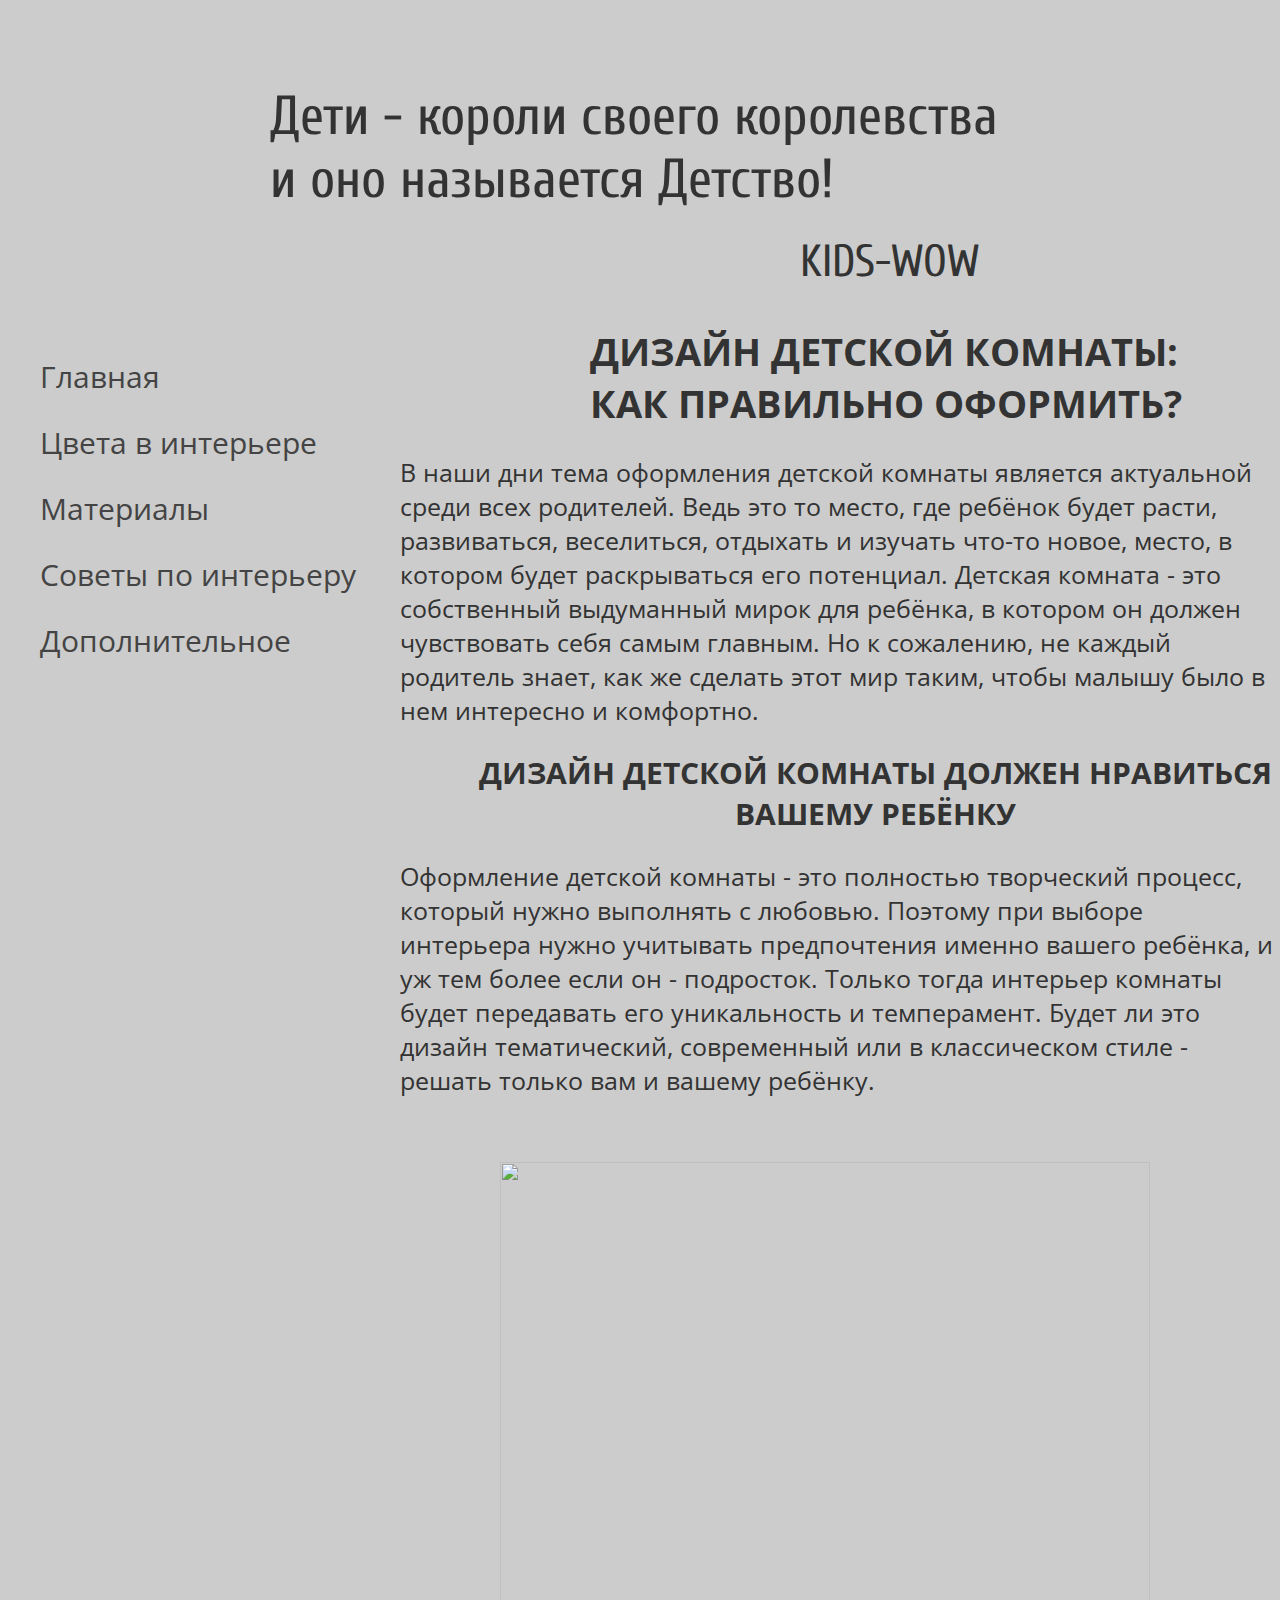
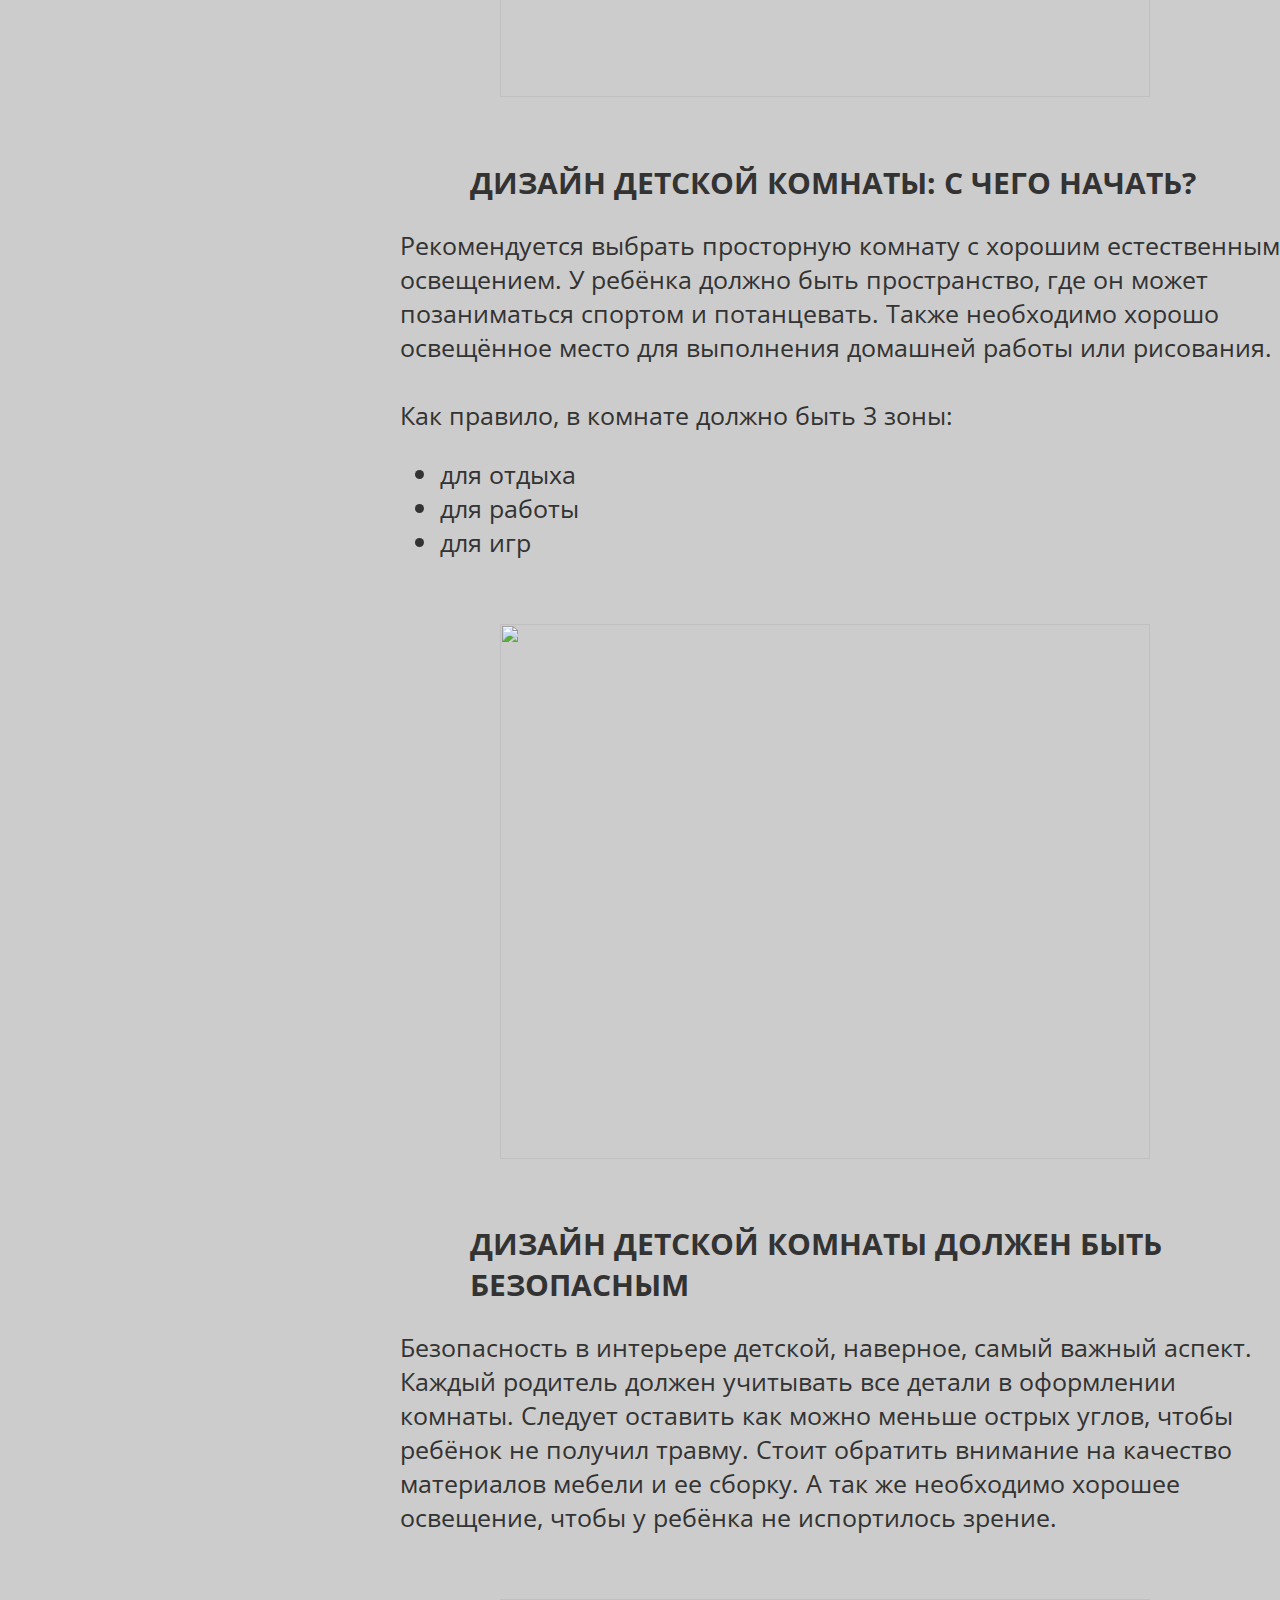
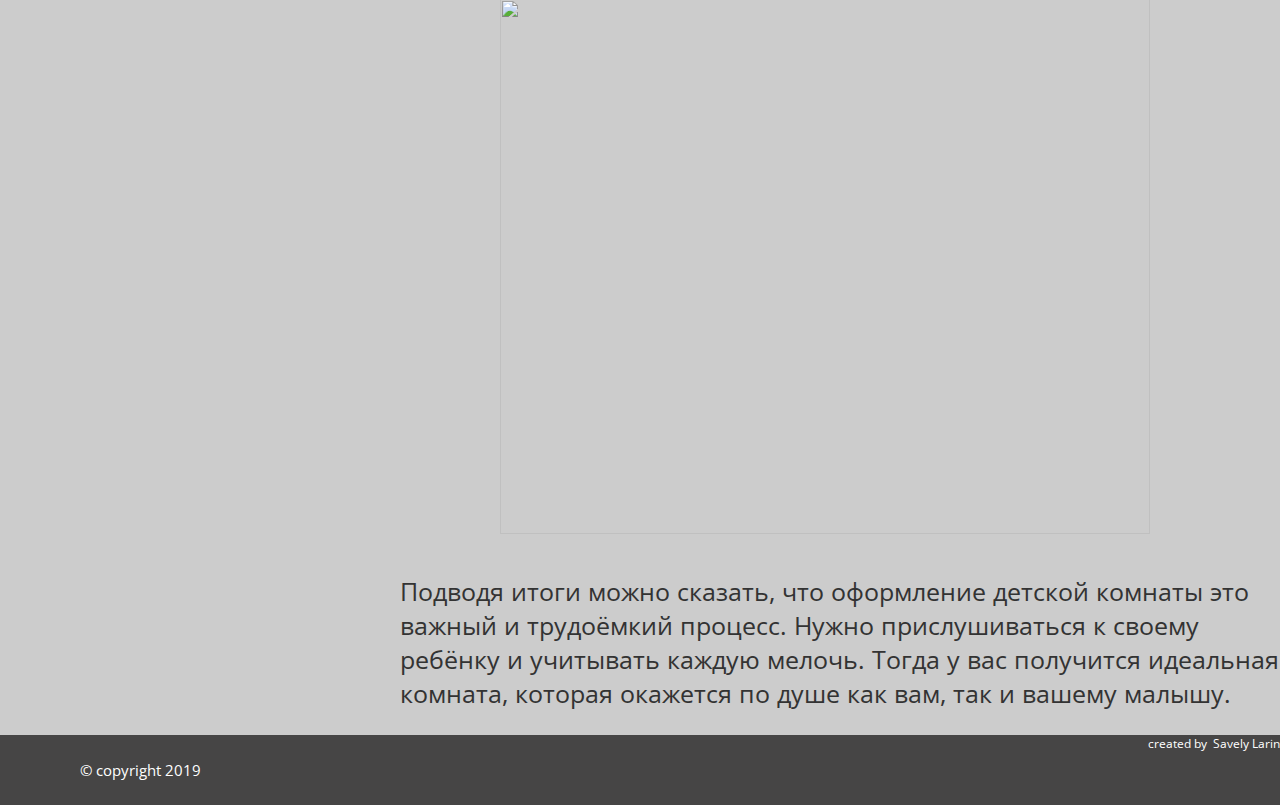
==== index.html @ cdc44208 "Add files via upload" ====
<!DOCTYPE html>
<html lang="ru">
<head>
  <meta charset="UTF-8">
  <link rel="stylesheet" href="style.css">
  <title>kids-wow</title>
</head>
<body>
  <link href="https://fonts.googleapis.com/css?family=Cuprum|Open+Sans&amp;subset=cyrillic" rel="stylesheet">
  <link rel="stylesheet" href="https://use.fontawesome.com/releases/v5.6.3/css/all.css">
  <header>
    <span class="slog">
      Дети - короли своего королевства <br>и оно называется Детство!
    </span>
    <span class="subtitle">kids-wow</span>
  </header>
  <section>
    <nav class="menu">
      <ul>
        <li> <a href="index.html">Главная</a></li>
        <li> <a href="color.html">Цвета в интерьере</a></li>
        <li> <a href="#">Материалы</a></li>
        <li> <a href="#">Советы по интерьеру</a></li>
        <li> <a href="#">Дополнительное</a>
          <ul class="dop">
            <li><a href="#">Интересности</a></li>
            <li><a href="#">Звездные детки</a></li>
          </ul>
        </li>
      </ul>
    </nav>
    <h1>Дизайн детской комнаты:<br>как правильно оформить?</h1>
    <span class="main">
      В наши дни тема оформления детской комнаты является актуальной среди всех
      родителей. Ведь это то место, где ребёнок будет расти, развиваться,
веселиться, отдыхать и изучать что-то новое, место, в котором будет раскрываться
 его потенциал. Детская комната - это собственный выдуманный мирок для ребёнка,
 в котором он должен чувствовать себя самым главным. Но к
сожалению, не каждый родитель знает, как же сделать этот мир таким, чтобы малышу
было в нем интересно и комфортно.
    </span>
    <h2 align="center">ДИЗАЙН ДЕТСКОЙ КОМНАТЫ ДОЛЖЕН НРАВИТЬСЯ ВАШЕМУ РЕБЁНКУ</h2>
    <span class="main">Оформление детской комнаты - это полностью творческий
      процесс, который нужно выполнять с любовью. Поэтому при выборе интерьера нужно
      учитывать предпочтения именно вашего ребёнка, и уж тем более если он - подросток.
      Только тогда интерьер комнаты будет передавать его уникальность и темперамент.
      Будет ли это дизайн тематический, современный или в
      классическом стиле - решать только вам и вашему ребёнку.</span>
    <img src="img/photo1.png" alt="">
    <h2>ДИЗАЙН ДЕТСКОЙ КОМНАТЫ: С ЧЕГО НАЧАТЬ?</h2>
    <span class="main">Рекомендуется выбрать просторную комнату с хорошим естественным
освещением. У ребёнка должно быть пространство, где он может позаниматься спортом
и потанцевать. Также необходимо хорошо освещённое место для
выполнения домашней работы или рисования.
<br><br>
Как правило, в комнате должно быть 3 зоны:<br>
      <ul>
        <li>для отдыха</li>
        <li>для работы</li>
        <li>для игр</li>
      </ul>
    </span>
    <img src="img/photo2.png" alt="">
    <h2>ДИЗАЙН ДЕТСКОЙ КОМНАТЫ ДОЛЖЕН БЫТЬ БЕЗОПАСНЫМ</h2>
    <span class="main">Безопасность в интерьере детской, наверное, самый важный аспект.
      Каждый родитель должен учитывать все детали в оформлении комнаты. Следует
      оставить как можно меньше острых углов, чтобы ребёнок не получил травму.
      Стоит обратить внимание на качество материалов мебели и ее сборку. А так
      же необходимо хорошее освещение, чтобы у ребёнка не испортилось зрение.
    </span>
    <img src="img/photo3.png" alt="">
    <span class="main">Подводя итоги можно сказать, что оформление детской
      комнаты это важный и трудоёмкий процесс. Нужно прислушиваться к своему
      ребёнку и учитывать каждую мелочь. Тогда у вас получится идеальная комната,
      которая окажется по душе как вам, так и вашему малышу.</span>
  </section>
  <footer>
    <small class="copyrigth">© copyright 2019</small>
    <small class="creator">created by
      &nbsp
      <a href="https://vk.com/superpupenskiy"> Savely Larin</a>
    </small>
  </footer>
</body>
</html>
---- style.css ----
body{
  font-family: 'Open Sans', sans-serif;
  background-color: #cccccc;
  color: #333333;
  padding: 0px;
  margin: 0px;
}
header{
  font-family: 'Cuprum', sans-serif;
  width: auto;
  height: 300px;
  background-image: url('img/bg_header.png');
}
.slog{
  display: block;
  font-size: 55px;
  margin-left: 270px;
  padding-top: 85px;
}
.subtitle{
  font-size: 45px;
  text-transform: uppercase;
  color: #333333;
  margin-left: 800px;
}
.menu{
  position: absolute;
  margin-right: 900px;
  display: block;
  margin-top: 15px;
}
.menu li{
  display: block;
  padding: 0px;
  list-style: none;
  margin-bottom: 25px;
}
.menu a{
  padding: 0px;
  text-decoration: none;
  color: #444444;
  font-size: 30px;
}
.menu a:hover{
  color: #000000;
  box-shadow: 2px #000;
  border-bottom: 1px solid #000000;
}
.dop{
  position: absolute;
  margin-left: 45px;
}
.menu li ul{
  display: none;
}
.menu li:hover ul{
  display: block;
}
h1{
  font-size: 38px;
  margin-left: 590px;
  text-transform: uppercase;
}
h2{
  margin-left: 470px;
  font-size: 30px;
}
img{
  margin-top: 40px;
  margin-bottom: 40px;
  margin-left: 500px;
  width: 650px;
  height: 535px;
}
span{
  margin-left: 400px;
  display: block;
  font-size: 25px;
  margin-bottom: 25px;
}
footer{
  height: 70px;
  width: auto;
  background-color: #464545;
}
.copyrigth{
  display: block;
  position: absolute;
  color: #ffffff;
  font-size: 15px;
  margin-left: 80px;
  margin-top: 25px;
}
.creator{
  display: flex;
  color: #ffffff;
  font-size: 12px;
  justify-content: flex-end;
}
.creator a{
  text-decoration: none;
  color: #ffffff;
}
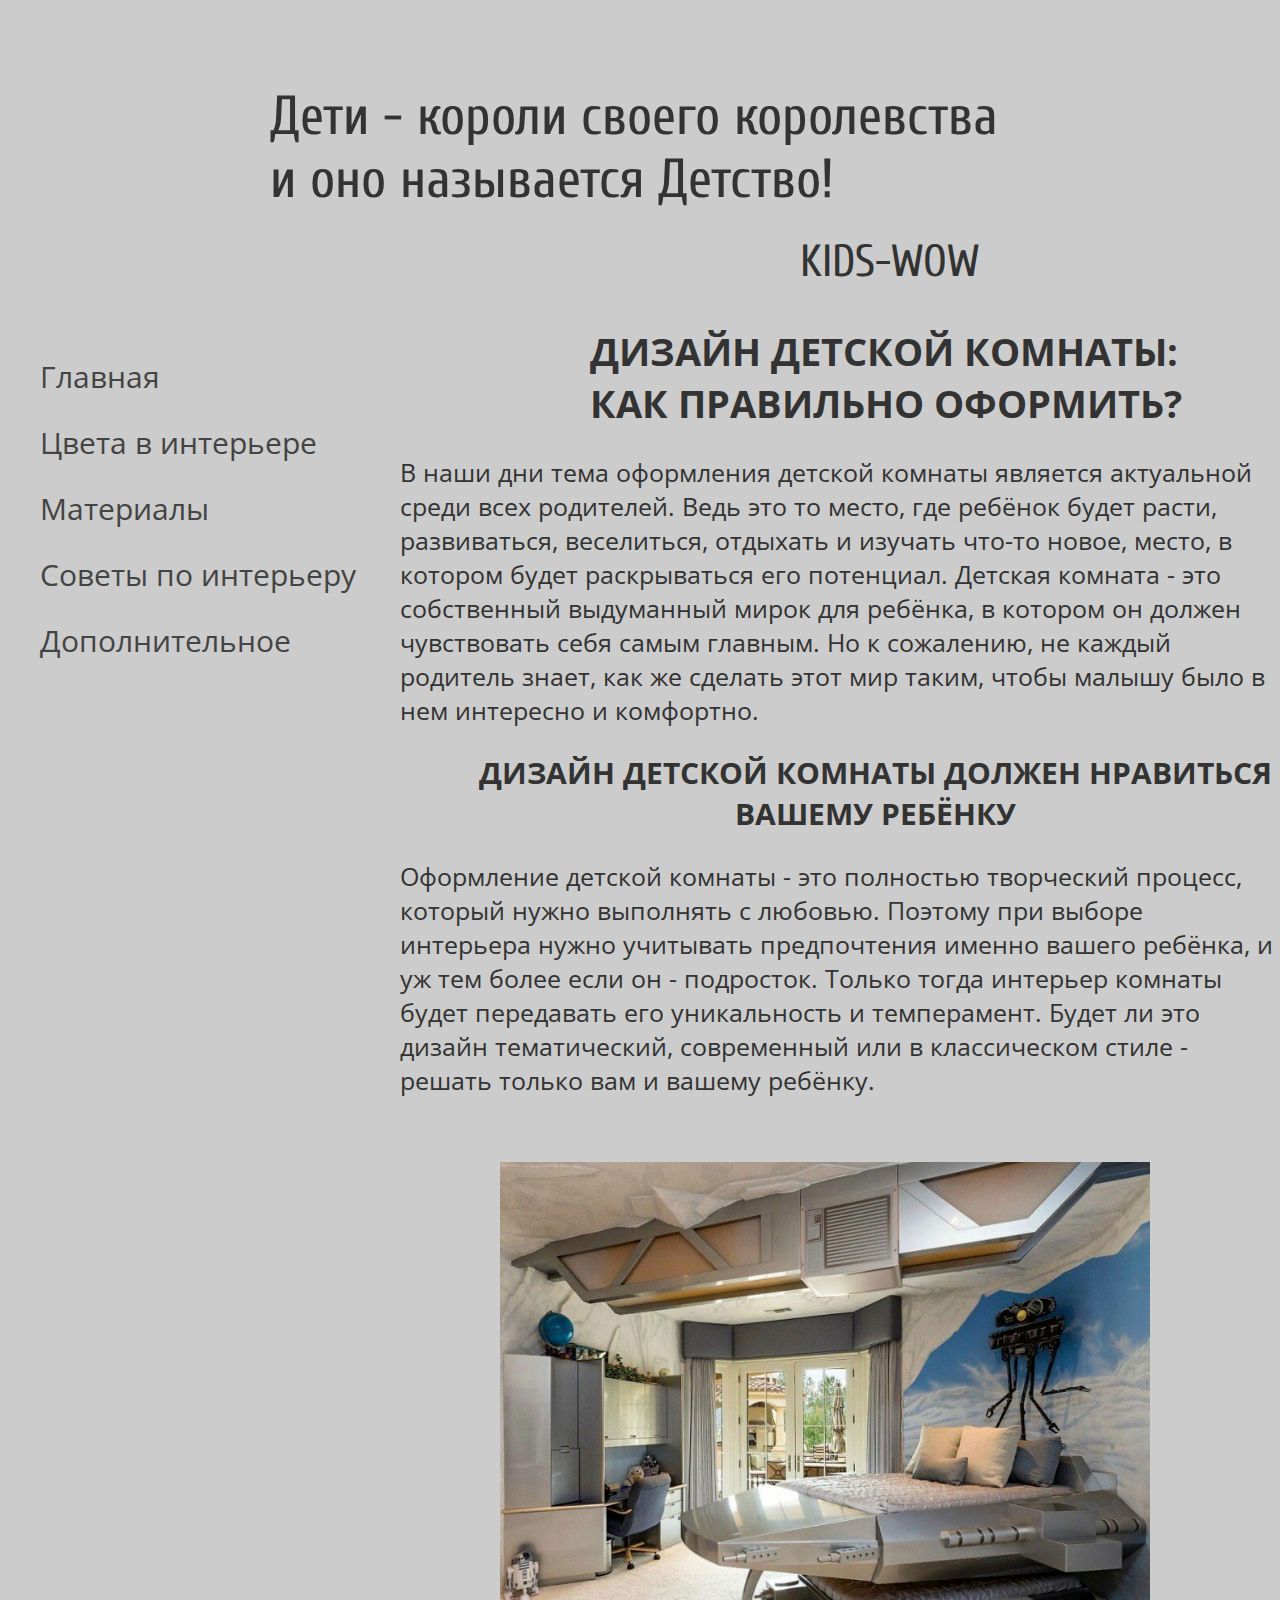
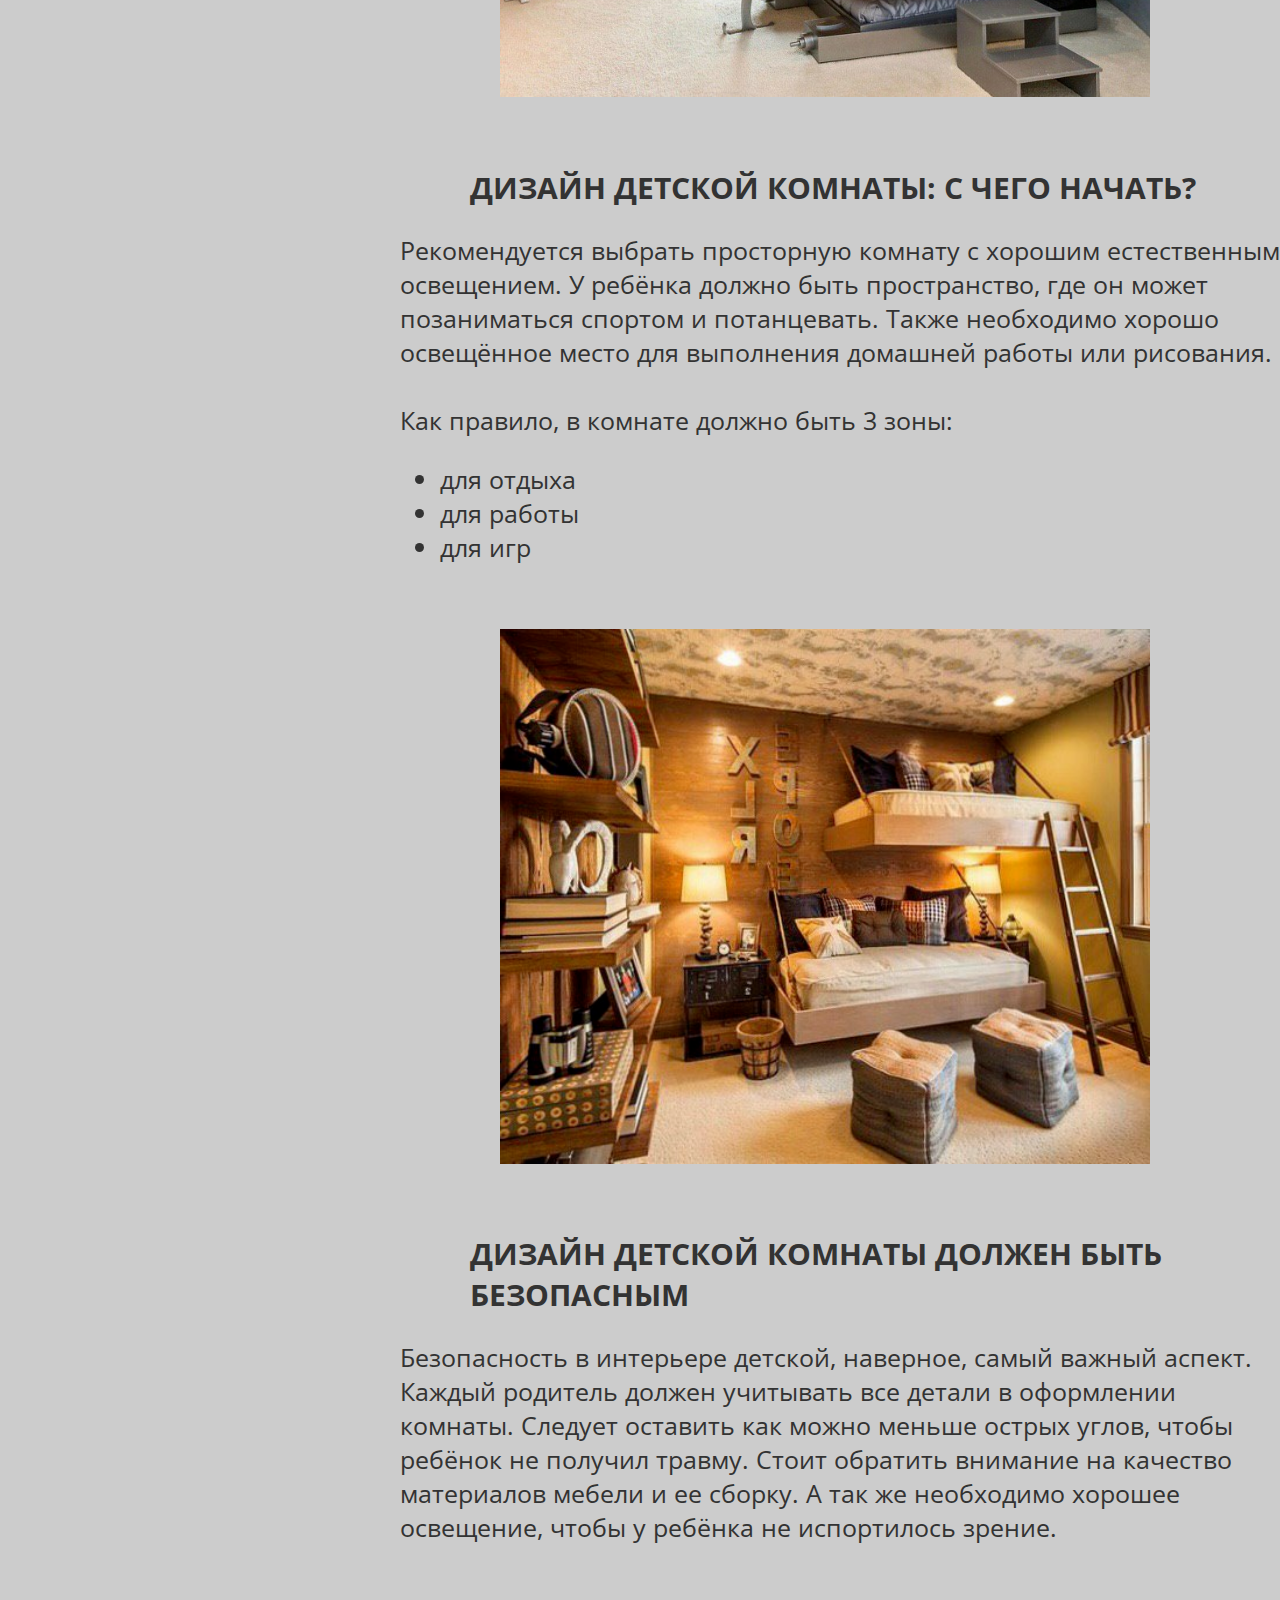
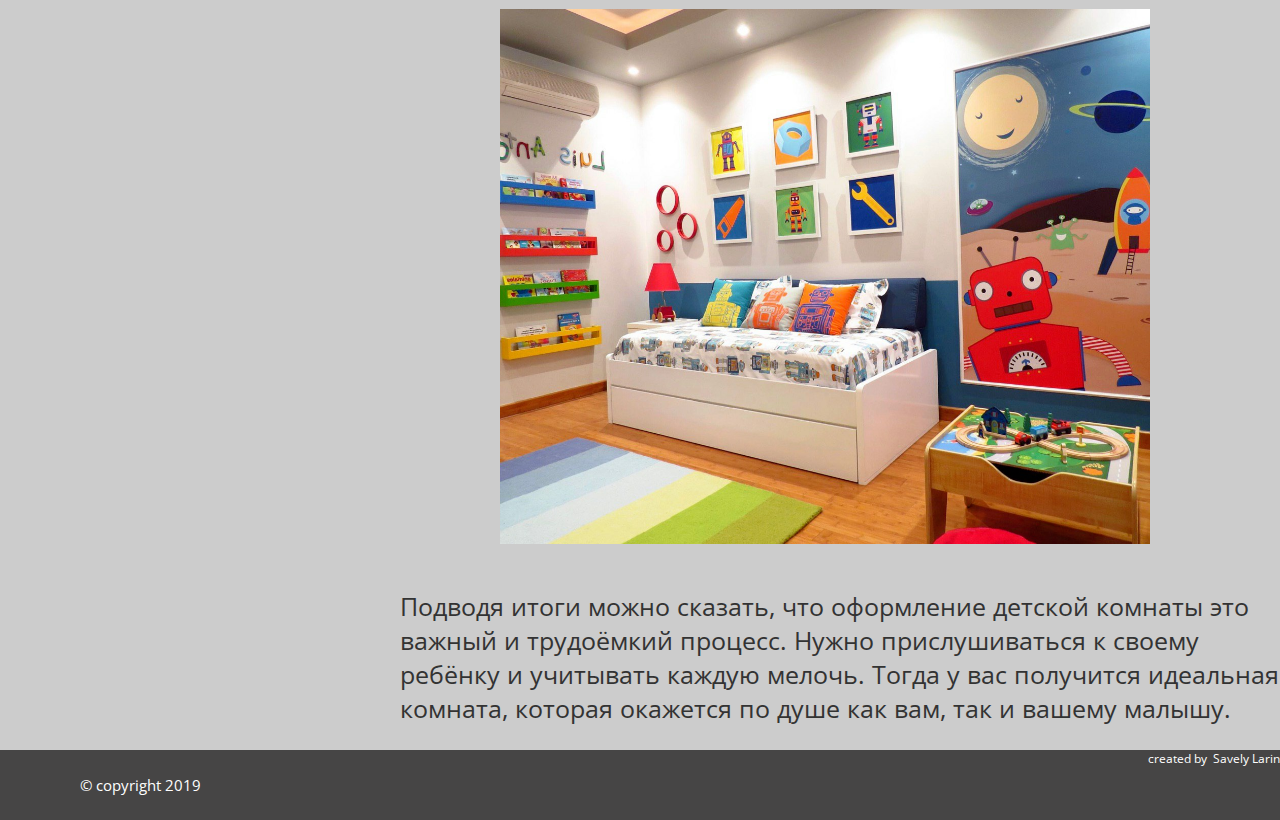
==== commit 76de8781: "Update index.html" ====
--- a/index.html
+++ b/index.html
@@ -46,7 +46,7 @@
       Только тогда интерьер комнаты будет передавать его уникальность и темперамент.
       Будет ли это дизайн тематический, современный или в
       классическом стиле - решать только вам и вашему ребёнку.</span>
-    <img src="img/photo1.png" alt="">
+    <img src="photo1.png" alt="">
     <h2>ДИЗАЙН ДЕТСКОЙ КОМНАТЫ: С ЧЕГО НАЧАТЬ?</h2>
     <span class="main">Рекомендуется выбрать просторную комнату с хорошим естественным
 освещением. У ребёнка должно быть пространство, где он может позаниматься спортом
@@ -60,7 +60,7 @@
         <li>для игр</li>
       </ul>
     </span>
-    <img src="img/photo2.png" alt="">
+    <img src="photo2.png" alt="">
     <h2>ДИЗАЙН ДЕТСКОЙ КОМНАТЫ ДОЛЖЕН БЫТЬ БЕЗОПАСНЫМ</h2>
     <span class="main">Безопасность в интерьере детской, наверное, самый важный аспект.
       Каждый родитель должен учитывать все детали в оформлении комнаты. Следует
@@ -68,7 +68,7 @@
       Стоит обратить внимание на качество материалов мебели и ее сборку. А так
       же необходимо хорошее освещение, чтобы у ребёнка не испортилось зрение.
     </span>
-    <img src="img/photo3.png" alt="">
+    <img src="photo3.png" alt="">
     <span class="main">Подводя итоги можно сказать, что оформление детской
       комнаты это важный и трудоёмкий процесс. Нужно прислушиваться к своему
       ребёнку и учитывать каждую мелочь. Тогда у вас получится идеальная комната,
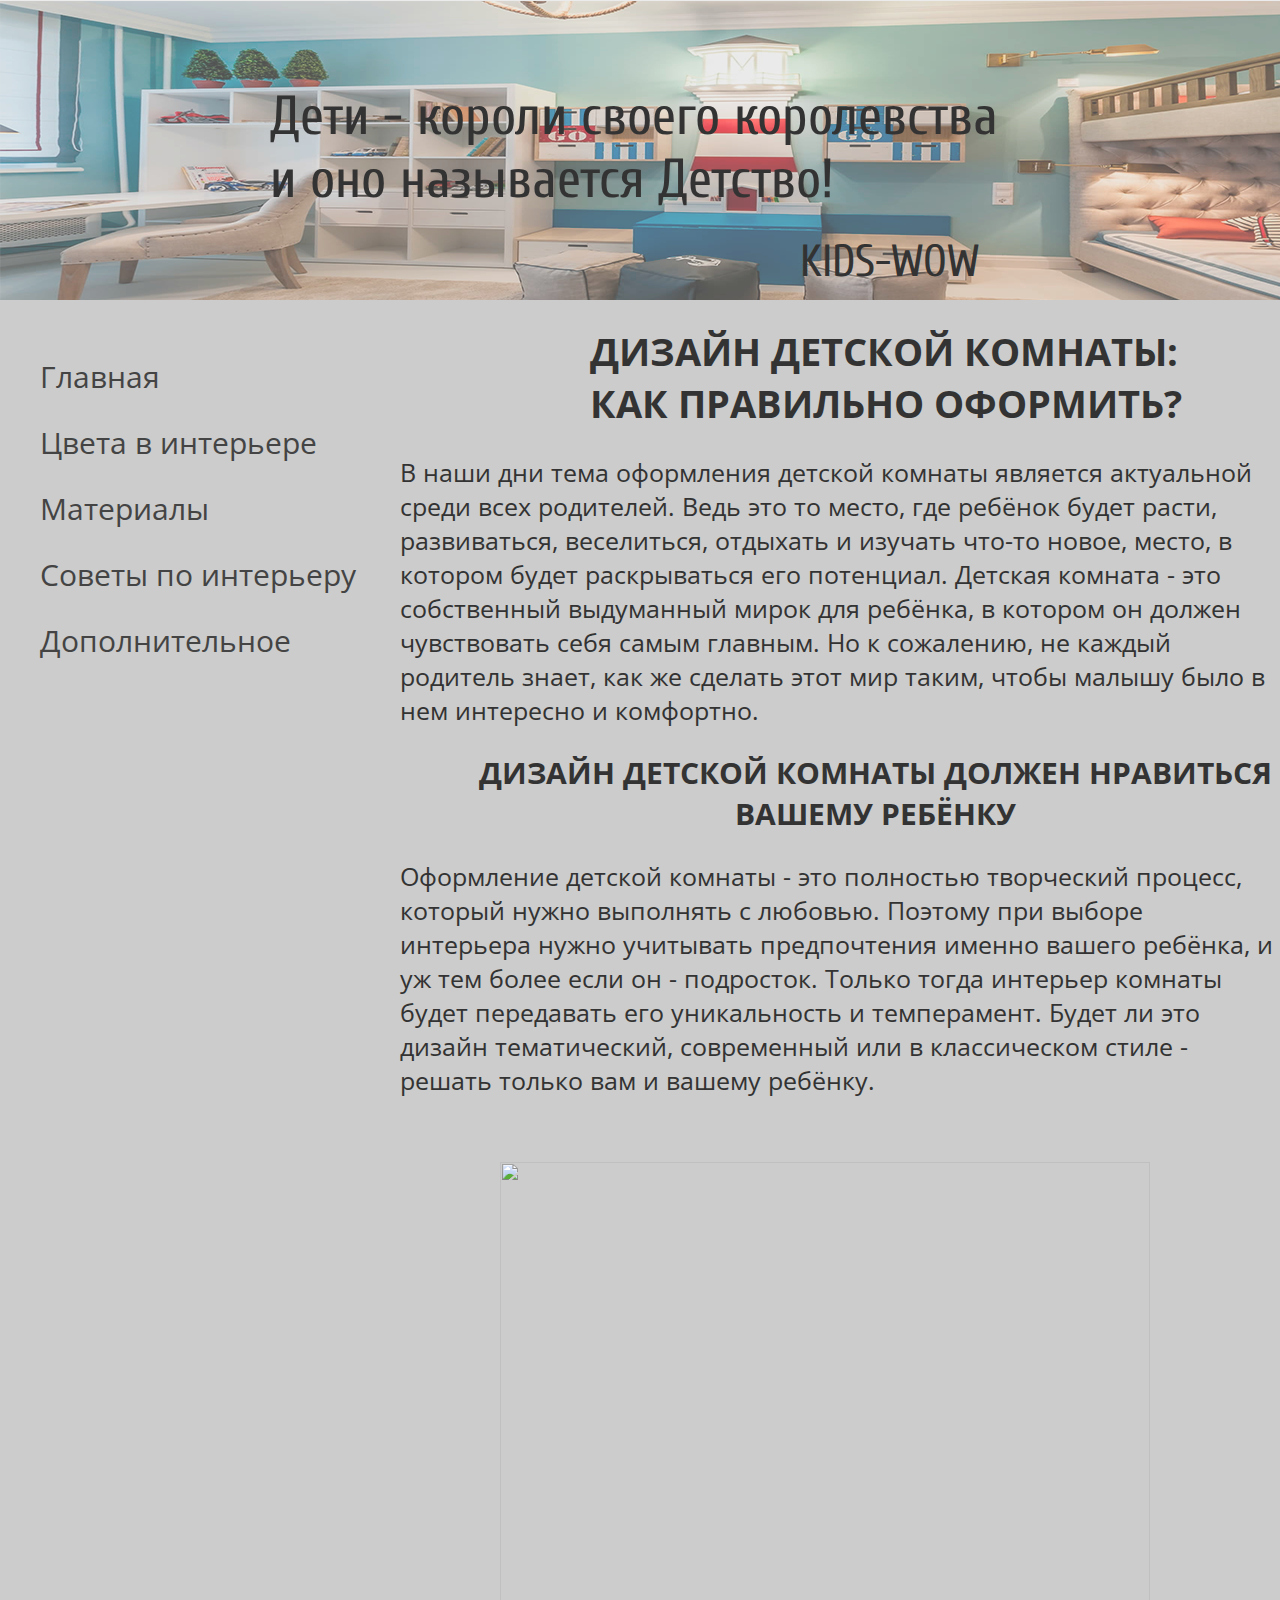
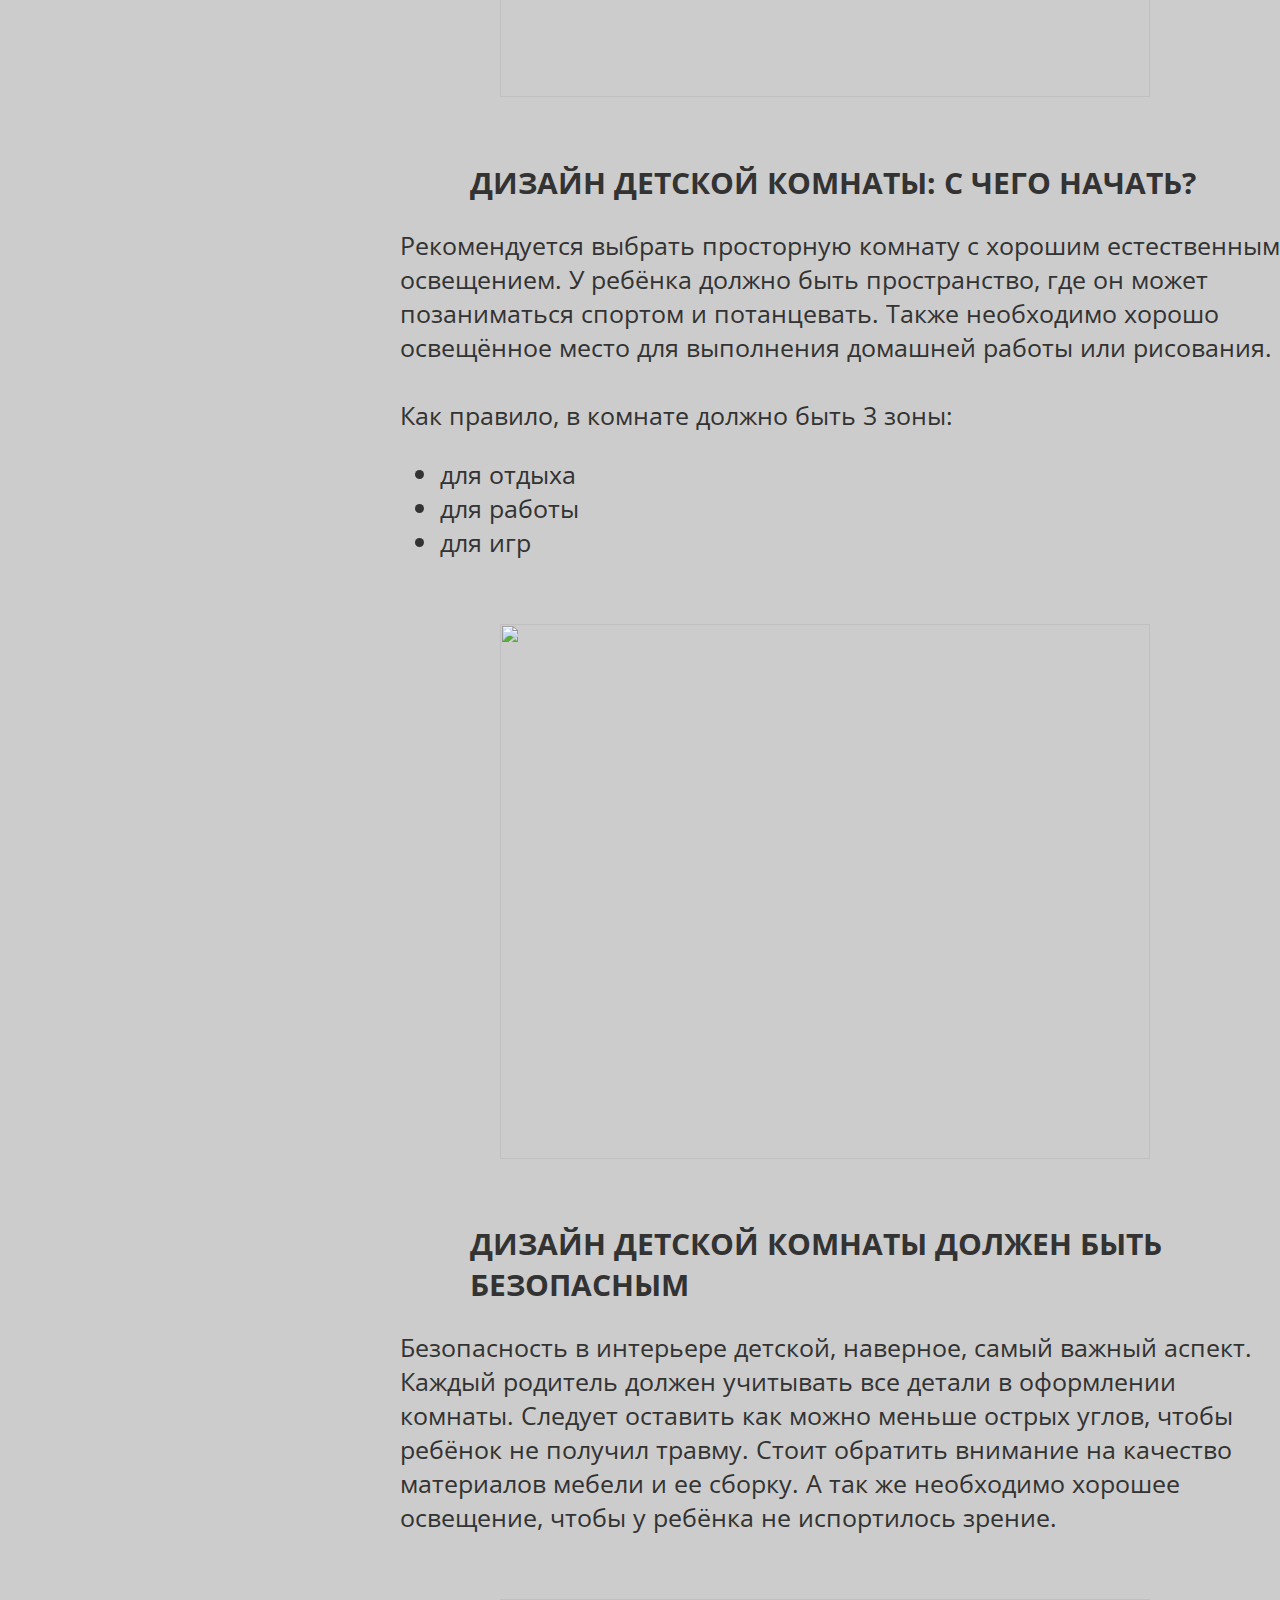
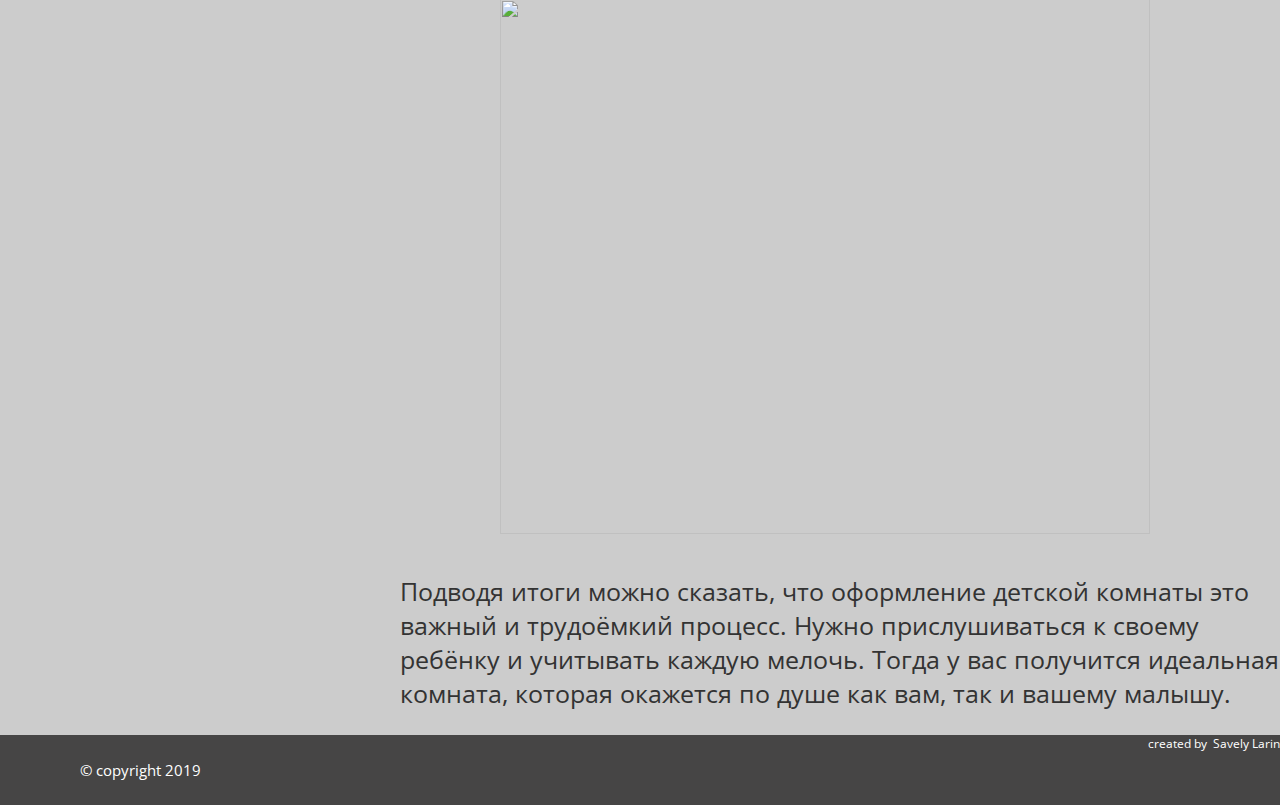
==== commit 03189be7: "Add files via upload" ====
--- a/index.html
+++ b/index.html
@@ -2,6 +2,7 @@
 <html lang="ru">
 <head>
   <meta charset="UTF-8">
+  <meta name="viewport" content="width=device-width, initial-scale=1.0">
   <link rel="stylesheet" href="style.css">
   <title>kids-wow</title>
 </head>
@@ -19,12 +20,12 @@
       <ul>
         <li> <a href="index.html">Главная</a></li>
         <li> <a href="color.html">Цвета в интерьере</a></li>
-        <li> <a href="#">Материалы</a></li>
-        <li> <a href="#">Советы по интерьеру</a></li>
+        <li> <a href="material.html">Материалы</a></li>
+        <li> <a href="sovet.html">Советы по интерьеру</a></li>
         <li> <a href="#">Дополнительное</a>
           <ul class="dop">
-            <li><a href="#">Интересности</a></li>
-            <li><a href="#">Звездные детки</a></li>
+            <li><a href="interesting.html">Интересности</a></li>
+            <li><a href="detki.html">Звездные детки</a></li>
           </ul>
         </li>
       </ul>
@@ -46,7 +47,7 @@
       Только тогда интерьер комнаты будет передавать его уникальность и темперамент.
       Будет ли это дизайн тематический, современный или в
       классическом стиле - решать только вам и вашему ребёнку.</span>
-    <img src="photo1.png" alt="">
+    <img src="img/photo1.png" alt="">
     <h2>ДИЗАЙН ДЕТСКОЙ КОМНАТЫ: С ЧЕГО НАЧАТЬ?</h2>
     <span class="main">Рекомендуется выбрать просторную комнату с хорошим естественным
 освещением. У ребёнка должно быть пространство, где он может позаниматься спортом
@@ -60,7 +61,7 @@
         <li>для игр</li>
       </ul>
     </span>
-    <img src="photo2.png" alt="">
+    <img src="img/photo2.png" alt="">
     <h2>ДИЗАЙН ДЕТСКОЙ КОМНАТЫ ДОЛЖЕН БЫТЬ БЕЗОПАСНЫМ</h2>
     <span class="main">Безопасность в интерьере детской, наверное, самый важный аспект.
       Каждый родитель должен учитывать все детали в оформлении комнаты. Следует
@@ -68,7 +69,7 @@
       Стоит обратить внимание на качество материалов мебели и ее сборку. А так
       же необходимо хорошее освещение, чтобы у ребёнка не испортилось зрение.
     </span>
-    <img src="photo3.png" alt="">
+    <img src="img/photo3.png" alt="">
     <span class="main">Подводя итоги можно сказать, что оформление детской
       комнаты это важный и трудоёмкий процесс. Нужно прислушиваться к своему
       ребёнку и учитывать каждую мелочь. Тогда у вас получится идеальная комната,
--- a/style.css
+++ b/style.css
@@ -9,7 +9,7 @@
   font-family: 'Cuprum', sans-serif;
   width: auto;
   height: 300px;
-  background-image: url('img/bg_header.png');
+  background-image: url('bg_header.png');
 }
 .slog{
   display: block;
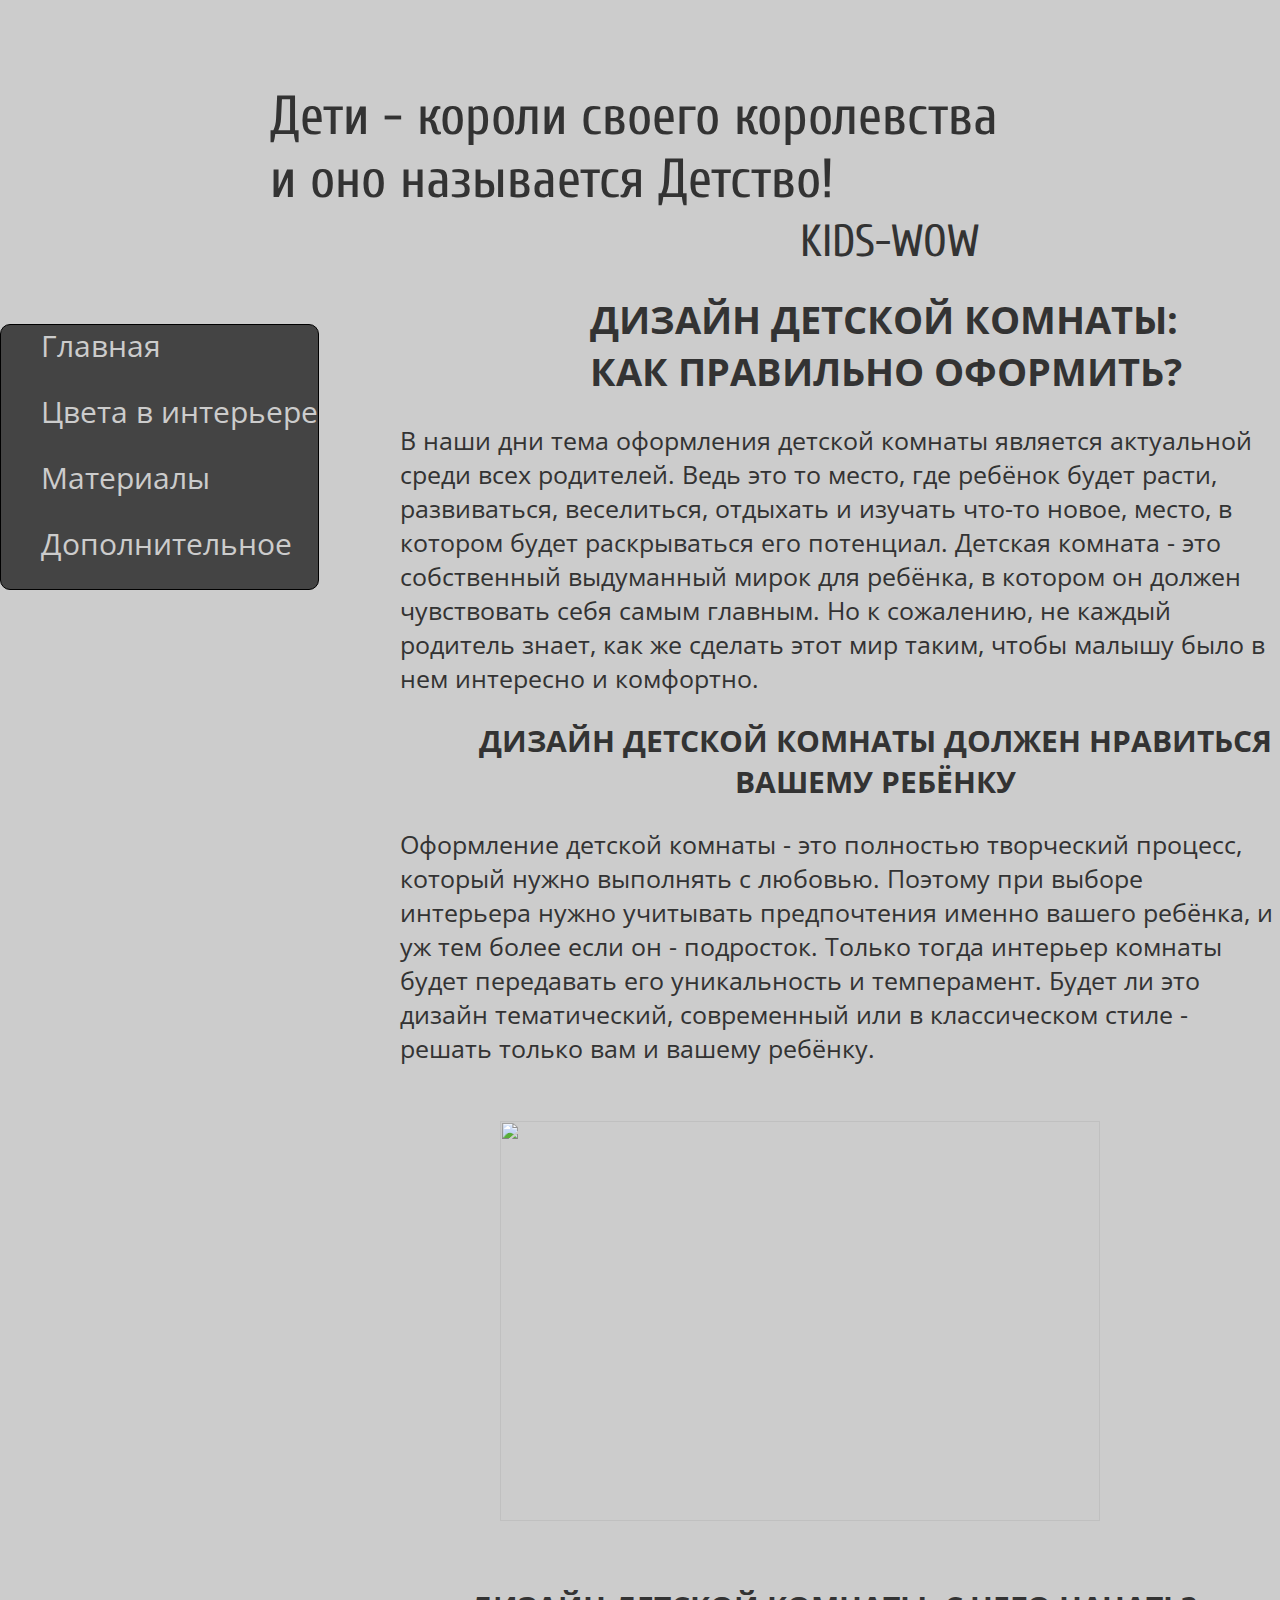
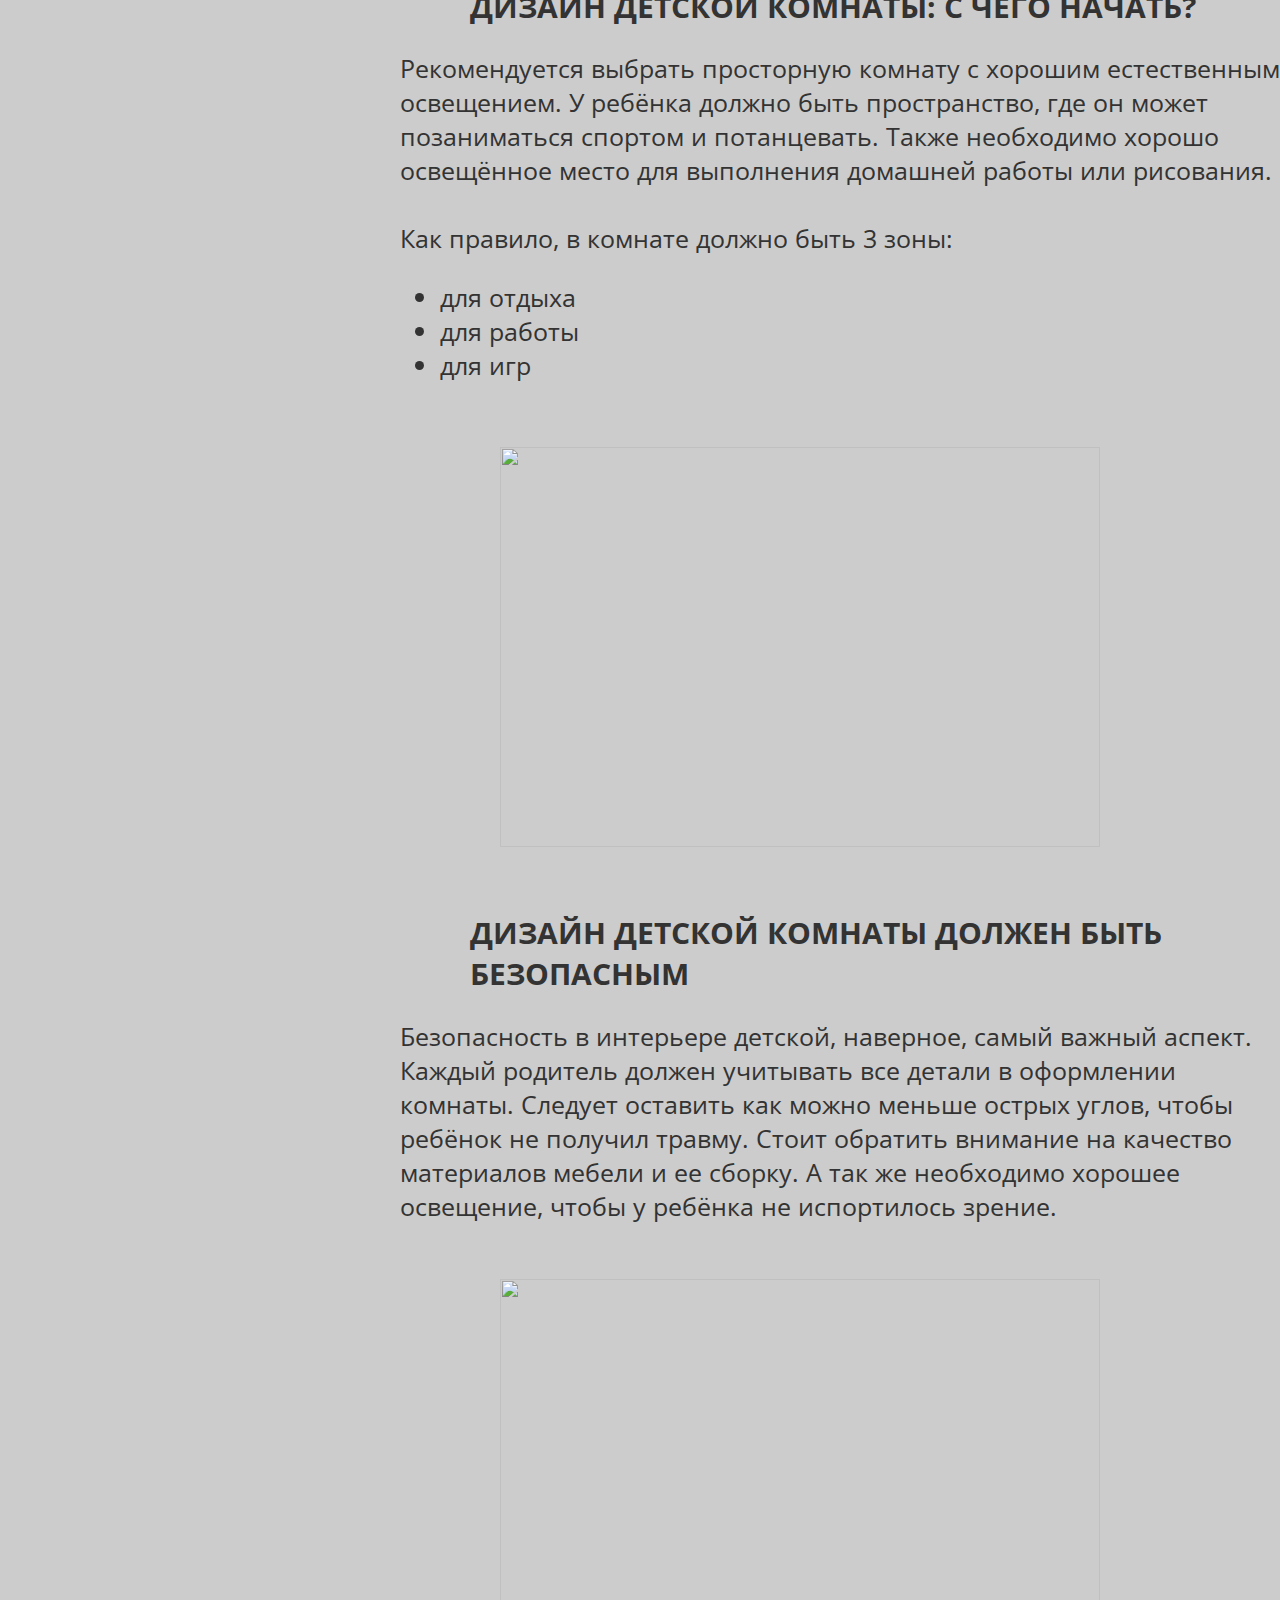
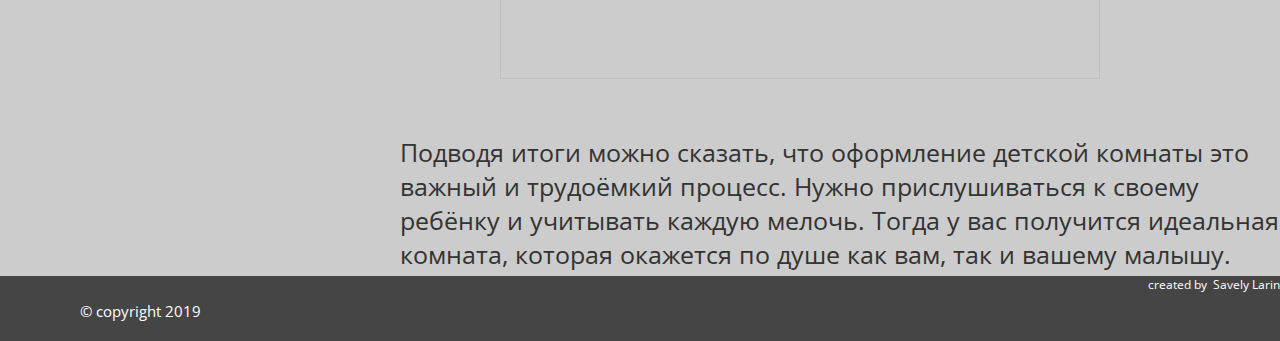
==== commit f073fdb7: "Add files via upload" ====
--- a/index.html
+++ b/index.html
@@ -2,7 +2,6 @@
 <html lang="ru">
 <head>
   <meta charset="UTF-8">
-  <meta name="viewport" content="width=device-width, initial-scale=1.0">
   <link rel="stylesheet" href="style.css">
   <title>kids-wow</title>
 </head>
@@ -21,15 +20,15 @@
         <li> <a href="index.html">Главная</a></li>
         <li> <a href="color.html">Цвета в интерьере</a></li>
         <li> <a href="material.html">Материалы</a></li>
-        <li> <a href="sovet.html">Советы по интерьеру</a></li>
         <li> <a href="#">Дополнительное</a>
           <ul class="dop">
-            <li><a href="interesting.html">Интересности</a></li>
+            <li><a href="interesting.html">Интересно</a></li>
             <li><a href="detki.html">Звездные детки</a></li>
           </ul>
         </li>
       </ul>
     </nav>
+  <div class="content">
     <h1>Дизайн детской комнаты:<br>как правильно оформить?</h1>
     <span class="main">
       В наши дни тема оформления детской комнаты является актуальной среди всех
@@ -47,7 +46,7 @@
       Только тогда интерьер комнаты будет передавать его уникальность и темперамент.
       Будет ли это дизайн тематический, современный или в
       классическом стиле - решать только вам и вашему ребёнку.</span>
-    <img src="img/photo1.png" alt="">
+    <p><img src="img/photo1.png" alt=""></p>
     <h2>ДИЗАЙН ДЕТСКОЙ КОМНАТЫ: С ЧЕГО НАЧАТЬ?</h2>
     <span class="main">Рекомендуется выбрать просторную комнату с хорошим естественным
 освещением. У ребёнка должно быть пространство, где он может позаниматься спортом
@@ -61,7 +60,7 @@
         <li>для игр</li>
       </ul>
     </span>
-    <img src="img/photo2.png" alt="">
+    <p><img src="img/photo2.png" alt=""></p>
     <h2>ДИЗАЙН ДЕТСКОЙ КОМНАТЫ ДОЛЖЕН БЫТЬ БЕЗОПАСНЫМ</h2>
     <span class="main">Безопасность в интерьере детской, наверное, самый важный аспект.
       Каждый родитель должен учитывать все детали в оформлении комнаты. Следует
@@ -69,12 +68,13 @@
       Стоит обратить внимание на качество материалов мебели и ее сборку. А так
       же необходимо хорошее освещение, чтобы у ребёнка не испортилось зрение.
     </span>
-    <img src="img/photo3.png" alt="">
+    <p><img src="img/photo3.png" alt=""></p>
     <span class="main">Подводя итоги можно сказать, что оформление детской
       комнаты это важный и трудоёмкий процесс. Нужно прислушиваться к своему
       ребёнку и учитывать каждую мелочь. Тогда у вас получится идеальная комната,
       которая окажется по душе как вам, так и вашему малышу.</span>
   </section>
+  </div>
   <footer>
     <small class="copyrigth">© copyright 2019</small>
     <small class="creator">created by
--- a/style.css
+++ b/style.css
@@ -8,8 +8,9 @@
 header{
   font-family: 'Cuprum', sans-serif;
   width: auto;
-  height: 300px;
-  background-image: url('bg_header.png');
+  height: auto;
+  background-image: url('img/bg_header.png');
+  background-repeat: no-repeat;
 }
 .slog{
   display: block;
@@ -24,13 +25,17 @@
   margin-left: 800px;
 }
 .menu{
-  position: absolute;
-  margin-right: 900px;
+  float: left;
   display: block;
   margin-top: 15px;
+  height: auto;
+}
+.menu ul{
+  border: 1.5px solid black;
+  background-color: #444444;
+  border-radius: 10px;
 }
 .menu li{
-  display: block;
   padding: 0px;
   list-style: none;
   margin-bottom: 25px;
@@ -38,7 +43,7 @@
 .menu a{
   padding: 0px;
   text-decoration: none;
-  color: #444444;
+  color: #cccccc;
   font-size: 30px;
 }
 .menu a:hover{
@@ -66,20 +71,23 @@
   font-size: 30px;
 }
 img{
+  height: 400px;
+  width: 600px;
+  margin-left: 500px;
   margin-top: 40px;
   margin-bottom: 40px;
-  margin-left: 500px;
-  width: 650px;
-  height: 535px;
 }
 span{
   margin-left: 400px;
   display: block;
   font-size: 25px;
-  margin-bottom: 25px;
+  margin-bottom: 5px;
 }
 footer{
-  height: 70px;
+  display: grid;
+  grid-row: auto;
+  grid-column: auto;
+  height: 65px;
   width: auto;
   background-color: #464545;
 }
@@ -101,3 +109,61 @@
   text-decoration: none;
   color: #ffffff;
 }
+ol>li{
+  color: #000000;
+  margin-left: 400px;
+  font-size: 30px;
+  margin-bottom: 5px;
+  margin-top: 25px;
+}
+.end{
+  margin-left: 40px;
+  margin-top: 35px;
+  margin-bottom: 35px;
+}
+@media(max-width:1024px){
+  header{
+    height: 70%;
+  }
+  .menu li{
+    display: inline-block;
+    padding-right: 10px;
+    margin-left: 35px;
+    float: none;
+  }
+  .menu a{
+    font-size: 25px;
+  }
+  .dop{
+    margin-left: 5px;
+  }
+  .slog{
+    display: block;
+    font-size: 35px;
+    margin-left: 250px;
+    padding-top: 55px;
+  }
+  .subtitle{
+    font-size: 25px;
+    text-transform: uppercase;
+    color: #333333;
+    margin-left: 600px;
+  }
+  img{
+    margin-left: 25%;
+    height: 432px;
+  }
+  span{
+    margin-left: 0px;
+  }
+   h2{
+    margin-left: auto;
+  }
+  h1{
+    margin-left: 0px;
+    text-align: center;
+  }
+  ol li{
+    margin-left: 0px;
+  }
+}
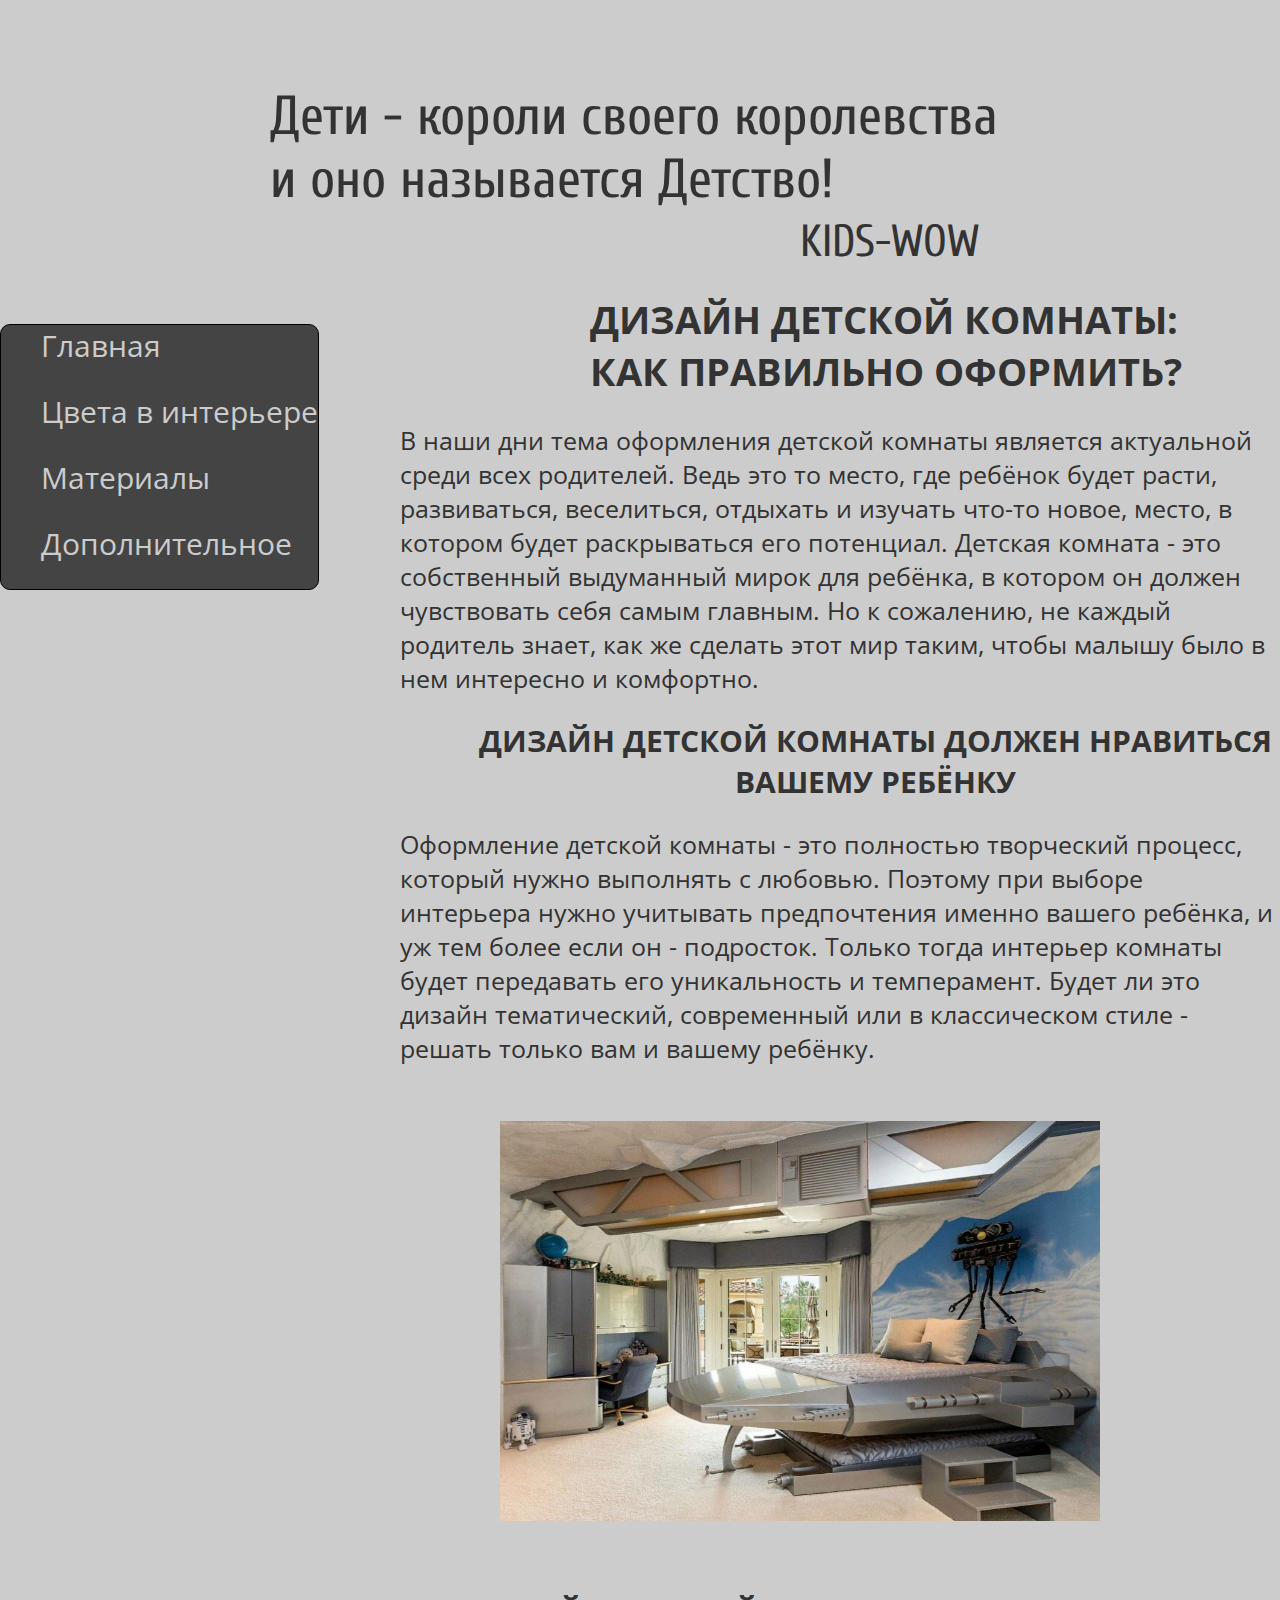
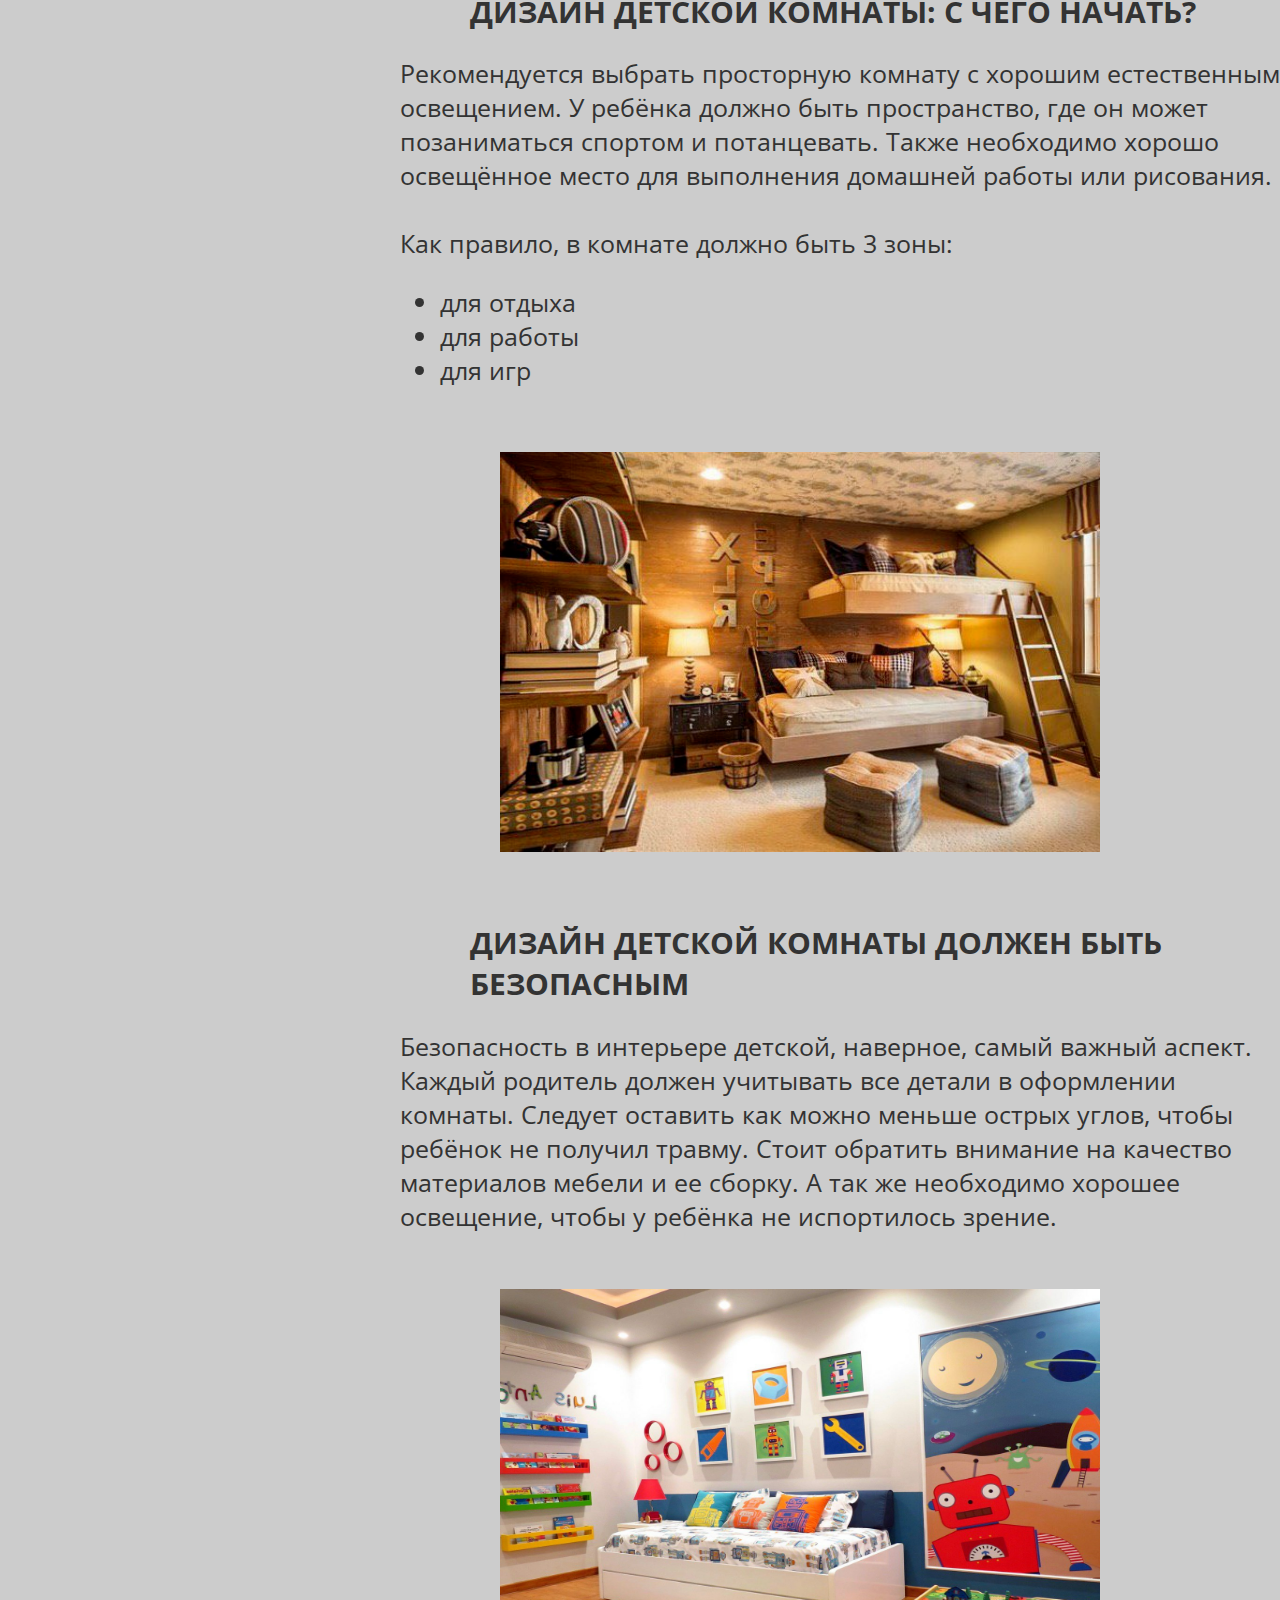
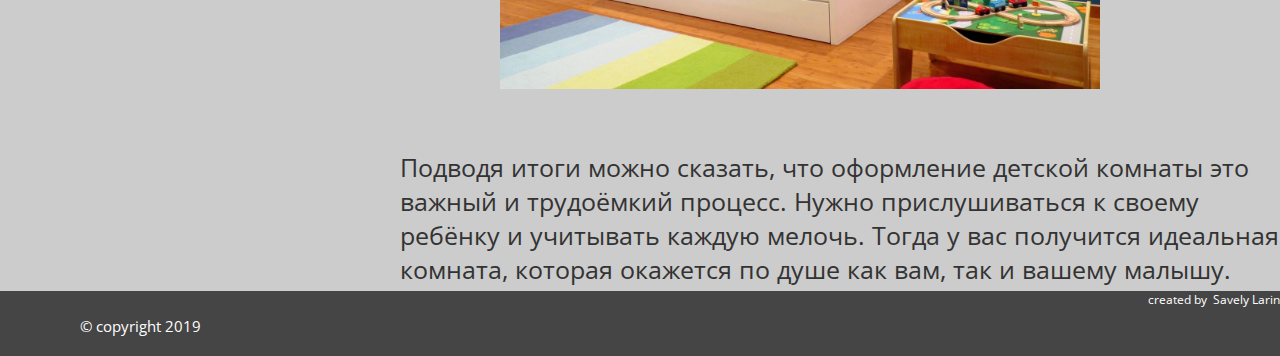
==== commit 4c80ed59: "Update index.html" ====
--- a/index.html
+++ b/index.html
@@ -46,7 +46,7 @@
       Только тогда интерьер комнаты будет передавать его уникальность и темперамент.
       Будет ли это дизайн тематический, современный или в
       классическом стиле - решать только вам и вашему ребёнку.</span>
-    <p><img src="img/photo1.png" alt=""></p>
+    <p><img src="photo1.png" alt=""></p>
     <h2>ДИЗАЙН ДЕТСКОЙ КОМНАТЫ: С ЧЕГО НАЧАТЬ?</h2>
     <span class="main">Рекомендуется выбрать просторную комнату с хорошим естественным
 освещением. У ребёнка должно быть пространство, где он может позаниматься спортом
@@ -60,7 +60,7 @@
         <li>для игр</li>
       </ul>
     </span>
-    <p><img src="img/photo2.png" alt=""></p>
+    <p><img src="photo2.png" alt=""></p>
     <h2>ДИЗАЙН ДЕТСКОЙ КОМНАТЫ ДОЛЖЕН БЫТЬ БЕЗОПАСНЫМ</h2>
     <span class="main">Безопасность в интерьере детской, наверное, самый важный аспект.
       Каждый родитель должен учитывать все детали в оформлении комнаты. Следует
@@ -68,7 +68,7 @@
       Стоит обратить внимание на качество материалов мебели и ее сборку. А так
       же необходимо хорошее освещение, чтобы у ребёнка не испортилось зрение.
     </span>
-    <p><img src="img/photo3.png" alt=""></p>
+    <p><img src="photo3.png" alt=""></p>
     <span class="main">Подводя итоги можно сказать, что оформление детской
       комнаты это важный и трудоёмкий процесс. Нужно прислушиваться к своему
       ребёнку и учитывать каждую мелочь. Тогда у вас получится идеальная комната,
